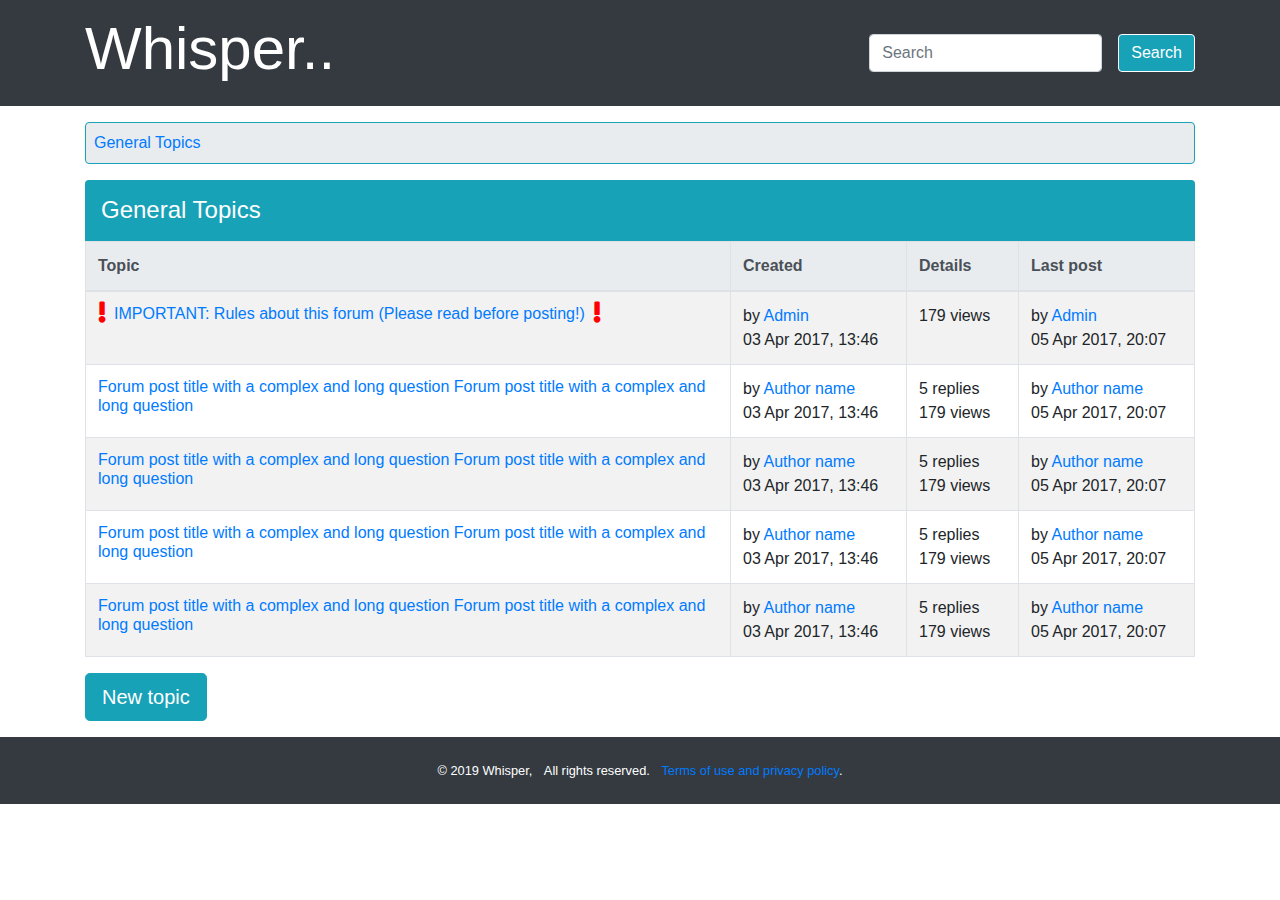
==== index.html @ 2c10388a "padding adjust" ====
<!DOCTYPE html>
<html lang="en">
  <head>
    <!-- Required meta tags -->
    <meta charset="utf-8">
   
    <!-- Bootstrap CSS -->
    <link rel="stylesheet" href="https://stackpath.bootstrapcdn.com/bootstrap/4.3.1/css/bootstrap.min.css" integrity="sha384-ggOyR0iXCbMQv3Xipma34MD+dH/1fQ784/j6cY/iJTQUOhcWr7x9JvoRxT2MZw1T" crossorigin="anonymous">
  <link rel="stylesheet"   href="https://cdnjs.cloudflare.com/ajax/libs/font-awesome/5.10.2/css/all.min.css">
  <meta name="viewport" content="width=device-width, initial-scale=1, shrink-to-fit=no">
  <link rel="stylesheet" href="assets/css/style.css" media="screen" title="no title" charset="utf-8"> 


    <title>Whisper- General Topics</title>

    
  </head>
  <body>
    <nav class="navbar navbar-dark bg-dark">
      <div class="container">
        <h1><a href="index.html" class="navbar-brand">Whisper..</a></h1>
        <form class="form-inline">
          <input type="text" class="form-control mr-3 mb-2 mb-sm-0" placeholder="Search">
          <button type="submit" class="btn btn-info border border-white">Search</button>
        </form>
      </div>
    </nav>
    <div class="container my-3">
      <nav class="breadcrumb border border-info p-2">
        <a href="index.html" class="breadcrumb-item">General Topics</a>
        
        <!-- <span class="breadcrumb-item active">General Topics</span> -->
      </nav>
      <div class="row">
        <div class="col-12">
          <h2 class="h4 text-white bg-info mb-0 p-3 rounded-top">General Topics</h2>

          <!-- Handlebars Table -->
          <table class="table table-striped table-bordered table-responsive-lg">
            <thead class="thead-light">
              <tr>
                <th scope="col" class="topic-col">Topic</th>
                <th scope="col" class="created-col">Created</th>
                <th scope="col" class="details-col">Details</th>
                <th scope="col" class="last-post-col">Last post</th>
              </tr>
            </thead>
            <tbody>
              <tr>
                <td>
                  <h3 class="h6"><i class="fas fa-exclamation fa-lg pr-2"></i><a href="post.html">IMPORTANT: Rules about this forum (Please read before posting!)</a><i class="fas fa-exclamation fa-lg pl-2"></i></h3>
                  <!-- <div class="small">Go to page: <a href="#0">1</a>, <a href="#0">2</a>, <a href="#0">3</a> &hellip; <a href="#0">7</a>, <a href="#0">8</a>, <a href="#0">9</a></div> -->
                </td>
                <td>
                  <div>by <a href="#">Admin</a></div>
                  <div>03 Apr 2017, 13:46</div>
                </td>
                <td>
                  <!-- <div>5 replies</div> -->
                  <div>179 views</div>
                </td>
                <td>
                  <div>by <a href="#">Admin</a></div>
                  <div>05 Apr 2017, 20:07</div>
                </td>
              </tr>
              <tr>
                <td>
                  <h3 class="h6"> <a href="post.html">Forum post title with a complex and long question Forum post title with a complex and long question</a></h3>
                  <!-- <div class="small">Go to page: <a href="#0">1</a>, <a href="#0">2</a>, <a href="#0">3</a> &hellip; <a href="#0">7</a>, <a href="#0">8</a>, <a href="#0">9</a></div> -->
                </td>
                <td>
                  <div>by <a href="#">Author name</a></div>
                  <div>03 Apr 2017, 13:46</div>
                </td>
                <td>
                  <div>5 replies</div>
                  <div>179 views</div>
                </td>
                <td>
                  <div>by <a href="#">Author name</a></div>
                  <div>05 Apr 2017, 20:07</div>
                </td>
              </tr>
              <tr>
                <td>
                  <h3 class="h6"><a href="post.html">Forum post title with a complex and long question Forum post title with a complex and long question</a></h3>
                  <!-- <div class="small">Go to page: <a href="#0">1</a>, <a href="#0">2</a>, <a href="#0">3</a> &hellip; <a href="#0">7</a>, <a href="#0">8</a>, <a href="#0">9</a></div> -->
                </td>
                <td>
                  <div>by <a href="#">Author name</a></div>
                  <div>03 Apr 2017, 13:46</div>
                </td>
                <td>
                  <div>5 replies</div>
                  <div>179 views</div>
                </td>
                <td>
                  <div>by <a href="#">Author name</a></div>
                  <div>05 Apr 2017, 20:07</div>
                </td>
              </tr>
              <tr>
                <td>
                  <h3 class="h6"><a href="post.html">Forum post title with a complex and long question Forum post title with a complex and long question</a></h3>
                </td>
                <td>
                  <div>by <a href="#">Author name</a></div>
                  <div>03 Apr 2017, 13:46</div>
                </td>
                <td>
                  <div>5 replies</div>
                  <div>179 views</div>
                </td>
                <td>
                  <div>by <a href="#">Author name</a></div>
                  <div>05 Apr 2017, 20:07</div>
                </td>
              </tr>
              <tr>  
                <td>
                  <h3 class="h6"><a href="post.html">Forum post title with a complex and long question Forum post title with a complex and long question</a></h3>
                </td>
                <td>
                  <div>by <a href="#">Author name</a></div>
                  <div>03 Apr 2017, 13:46</div>
                </td>
                <td>
                  <div>5 replies</div>
                  <div>179 views</div>
                </td>
                <td>
                  <div>by <a href="#">Author name</a></div>
                  <div>05 Apr 2017, 20:07</div>
                </td>
              </tr> 
              <tr> 
               
            </tbody>
          </table>
        </div>
      </div> 
     
      <!-- new topic Button for creating a new post -->
      <a href="new-topic.html" class="btn btn-lg btn-info">New topic</a>
    </div>

    <!-- footer -->
    <footer class="small bg-dark text-white">
      <div class="container py-4">
        <ul class="list-inline mb-0 text-center">
          <li class="list-inline-item">&copy; 2019 Whisper,</li>
          <li class="list-inline-item">All rights reserved.</li>
          <li class="list-inline-item"><a href="#">Terms of use and privacy policy</a>.</li>
        </ul>
      </div>
    </footer>

    <!-- jQuery first, then Bootstrap JS -->
<script src="https://code.jquery.com/jquery-3.4.1.min.js" integrity="sha256-CSXorXvZcTkaix6Yvo6HppcZGetbYMGWSFlBw8HfCJo="crossorigin="anonymous"></script>
<script src="https://cdnjs.cloudflare.com/ajax/libs/popper.js/1.14.7/umd/popper.min.js" integrity="sha384-UO2eT0CpHqdSJQ6hJty5KVphtPhzWj9WO1clHTMGa3JDZwrnQq4sF86dIHNDz0W1" crossorigin="anonymous"></script>
<script src="https://stackpath.bootstrapcdn.com/bootstrap/4.3.1/js/bootstrap.min.js" integrity="sha384-JjSmVgyd0p3pXB1rRibZUAYoIIy6OrQ6VrjIEaFf/nJGzIxFDsf4x0xIM+B07jRM" crossorigin="anonymous"></script>
  </body>
</html>
---- assets/css/style.css ----
.topic-col {
    min-width: 16em;
  }

  .created-col,
  .last-post-col {
    min-width: 11em;
  }

.navbar-brand {
font-size: 60px;
}

.author-col {
    min-width: 12em ;
  }
  
  .post-col {
    min-width: 20em;
  
  }

  .details-col {
    min-width: 7em;
  }

  .navbar-brand {
font-size: 60px;
}

.fas {
color: red;
}
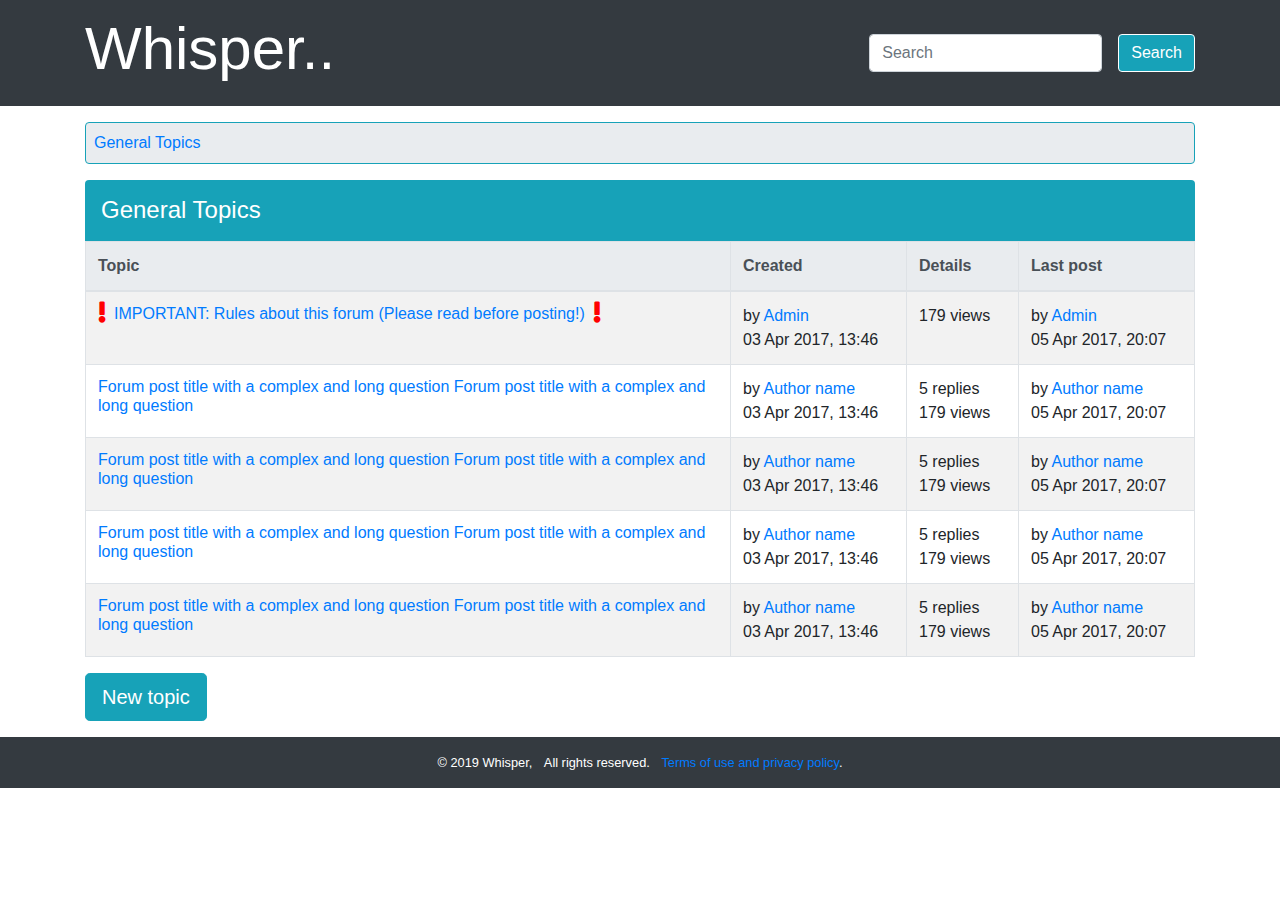
==== commit a7f16136: "footer issues" ====
--- a/index.html
+++ b/index.html
@@ -147,7 +147,7 @@
 
     <!-- footer -->
     <footer class="small bg-dark text-white">
-      <div class="container py-4">
+      <div class="container py-3">
         <ul class="list-inline mb-0 text-center">
           <li class="list-inline-item">&copy; 2019 Whisper,</li>
           <li class="list-inline-item">All rights reserved.</li>
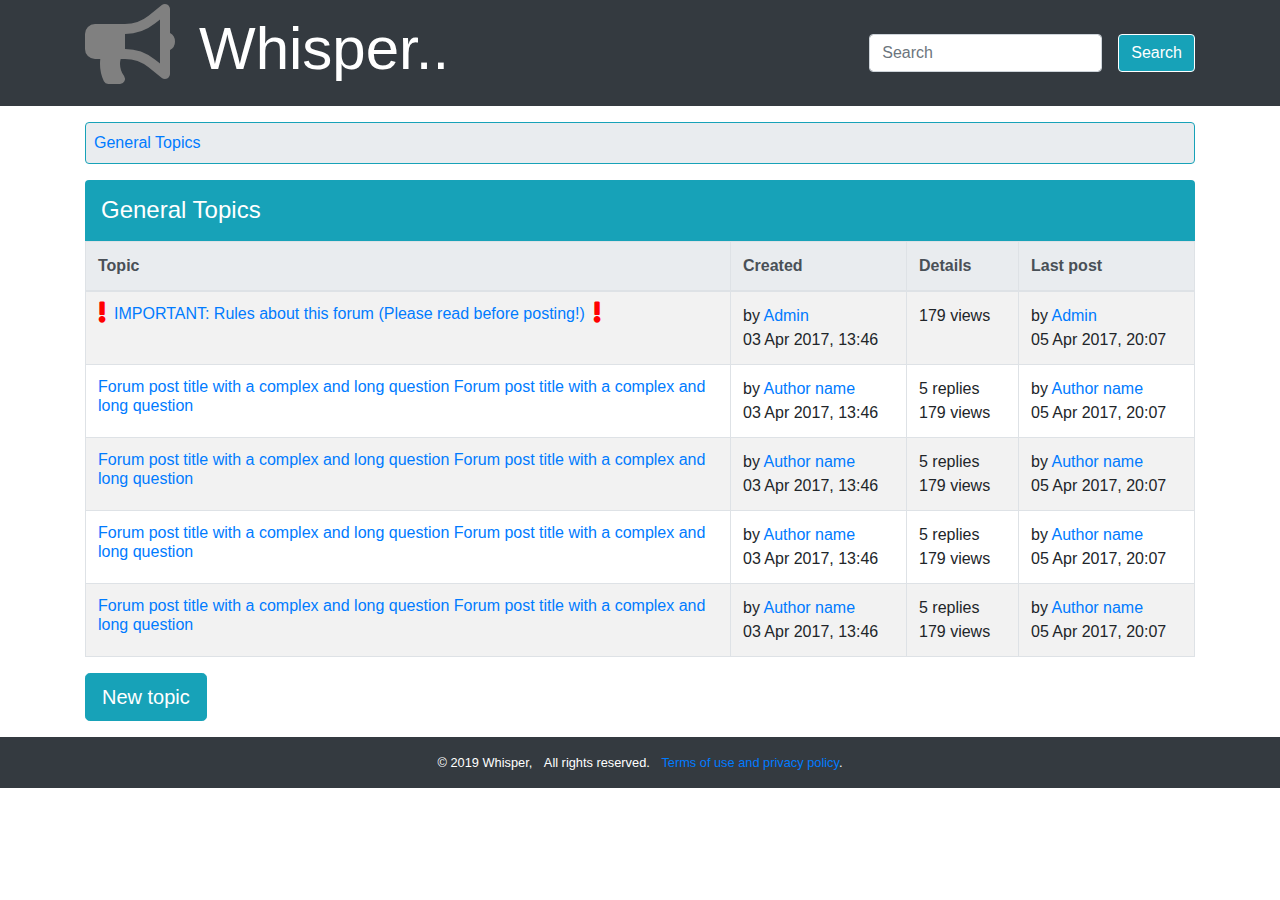
==== commit 8cad62ce: "icon" ====
--- a/index.html
+++ b/index.html
@@ -17,13 +17,13 @@
   </head>
   <body>
     <nav class="navbar navbar-dark bg-dark">
-      <div class="container">
-        <h1><a href="index.html" class="navbar-brand">Whisper..</a></h1>
+      <div class="container"> 
+        <h1><a href="index.html" class="navbar-brand"><i class="spy fas fa-bullhorn fa-lg pr-4"></i>Whisper..</a></h1>
         <form class="form-inline">
           <input type="text" class="form-control mr-3 mb-2 mb-sm-0" placeholder="Search">
           <button type="submit" class="btn btn-info border border-white">Search</button>
         </form>
-      </div>
+      </div> 
     </nav>
     <div class="container my-3">
       <nav class="breadcrumb border border-info p-2">
@@ -48,7 +48,7 @@
             <tbody>
               <tr>
                 <td>
-                  <h3 class="h6"><i class="fas fa-exclamation fa-lg pr-2"></i><a href="post.html">IMPORTANT: Rules about this forum (Please read before posting!)</a><i class="fas fa-exclamation fa-lg pl-2"></i></h3>
+                  <h3 class="h6"><i class="important fas fa-exclamation fa-lg pr-2"></i><a href="post.html">IMPORTANT: Rules about this forum (Please read before posting!)</a><i class="important fas fa-exclamation fa-lg pl-2"></i></h3>
                   <!-- <div class="small">Go to page: <a href="#0">1</a>, <a href="#0">2</a>, <a href="#0">3</a> &hellip; <a href="#0">7</a>, <a href="#0">8</a>, <a href="#0">9</a></div> -->
                 </td>
                 <td>
--- a/assets/css/style.css
+++ b/assets/css/style.css
@@ -9,6 +9,8 @@
 
 .navbar-brand {
 font-size: 60px;
+
+
 }
 
 .author-col {
@@ -24,11 +26,13 @@
     min-width: 7em;
   }
 
-  .navbar-brand {
-font-size: 60px;
-}
+  
 
-.fas {
+.important {
 color: red;
 }
 
+.spy  {
+  color:gray;
+  
+}
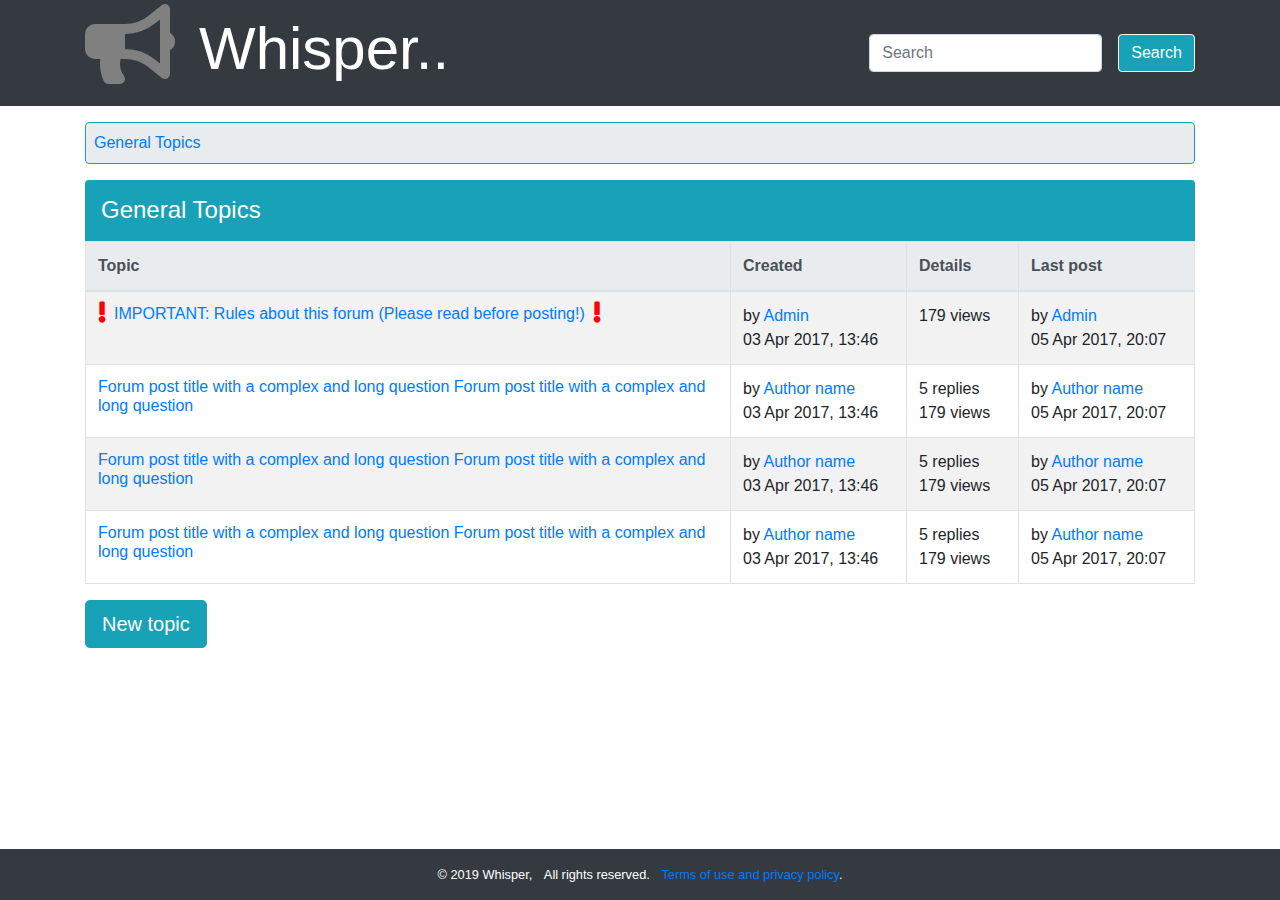
==== commit 82d207ce: "sticky footer" ====
--- a/index.html
+++ b/index.html
@@ -116,8 +116,8 @@
                   <div>by <a href="#">Author name</a></div>
                   <div>05 Apr 2017, 20:07</div>
                 </td>
-              </tr>
-              <tr>  
+              </tr> 
+              <!-- <tr>  
                 <td>
                   <h3 class="h6"><a href="post.html">Forum post title with a complex and long question Forum post title with a complex and long question</a></h3>
                 </td>
@@ -134,7 +134,7 @@
                   <div>05 Apr 2017, 20:07</div>
                 </td>
               </tr> 
-              <tr> 
+              <tr>  -->
                
             </tbody>
           </table>
@@ -146,8 +146,9 @@
     </div>
 
     <!-- footer -->
+    <div class="fixed-bottom">
     <footer class="small bg-dark text-white">
-      <div class="container py-3">
+      <div class="container-fluid py-3">
         <ul class="list-inline mb-0 text-center">
           <li class="list-inline-item">&copy; 2019 Whisper,</li>
           <li class="list-inline-item">All rights reserved.</li>
@@ -155,7 +156,7 @@
         </ul>
       </div>
     </footer>
-
+</div>
     <!-- jQuery first, then Bootstrap JS -->
 <script src="https://code.jquery.com/jquery-3.4.1.min.js" integrity="sha256-CSXorXvZcTkaix6Yvo6HppcZGetbYMGWSFlBw8HfCJo="crossorigin="anonymous"></script>
 <script src="https://cdnjs.cloudflare.com/ajax/libs/popper.js/1.14.7/umd/popper.min.js" integrity="sha384-UO2eT0CpHqdSJQ6hJty5KVphtPhzWj9WO1clHTMGa3JDZwrnQq4sF86dIHNDz0W1" crossorigin="anonymous"></script>
--- a/assets/css/style.css
+++ b/assets/css/style.css
@@ -36,3 +36,8 @@
   color:gray;
   
 }
+
+body {
+  min-height: 100vh; 
+} 
+
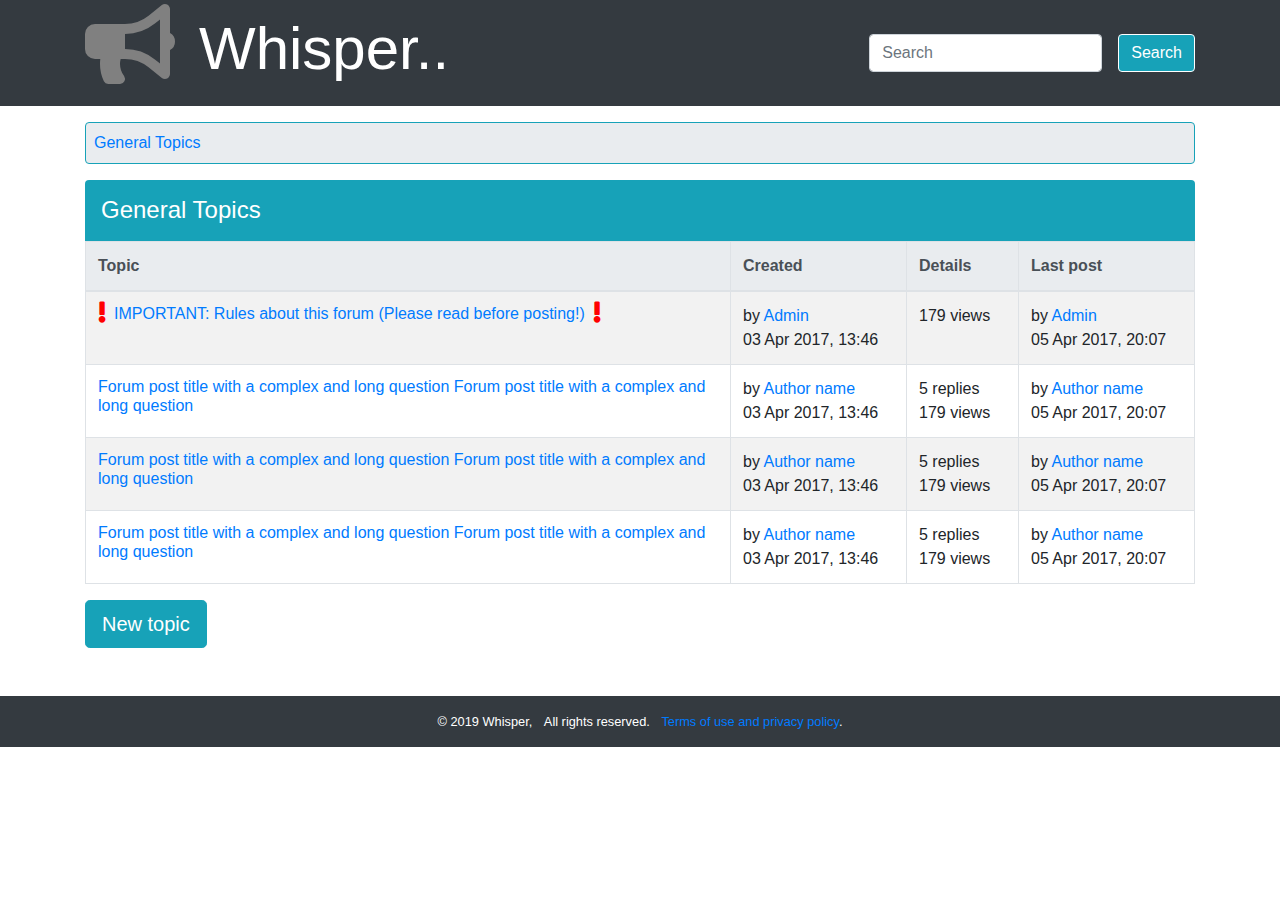
==== commit 8b3f491b: "footer mobile resp fixed" ====
--- a/index.html
+++ b/index.html
@@ -25,7 +25,7 @@
         </form>
       </div> 
     </nav>
-    <div class="container my-3">
+    <div class="container my-3 mb-5">
       <nav class="breadcrumb border border-info p-2">
         <a href="index.html" class="breadcrumb-item">General Topics</a>
         
@@ -146,7 +146,7 @@
     </div>
 
     <!-- footer -->
-    <div class="fixed-bottom">
+    <!-- <div class="fixed-bottom mt-5"> -->
     <footer class="small bg-dark text-white">
       <div class="container-fluid py-3">
         <ul class="list-inline mb-0 text-center">
@@ -156,7 +156,7 @@
         </ul>
       </div>
     </footer>
-</div>
+<!-- </div> -->
     <!-- jQuery first, then Bootstrap JS -->
 <script src="https://code.jquery.com/jquery-3.4.1.min.js" integrity="sha256-CSXorXvZcTkaix6Yvo6HppcZGetbYMGWSFlBw8HfCJo="crossorigin="anonymous"></script>
 <script src="https://cdnjs.cloudflare.com/ajax/libs/popper.js/1.14.7/umd/popper.min.js" integrity="sha384-UO2eT0CpHqdSJQ6hJty5KVphtPhzWj9WO1clHTMGa3JDZwrnQq4sF86dIHNDz0W1" crossorigin="anonymous"></script>
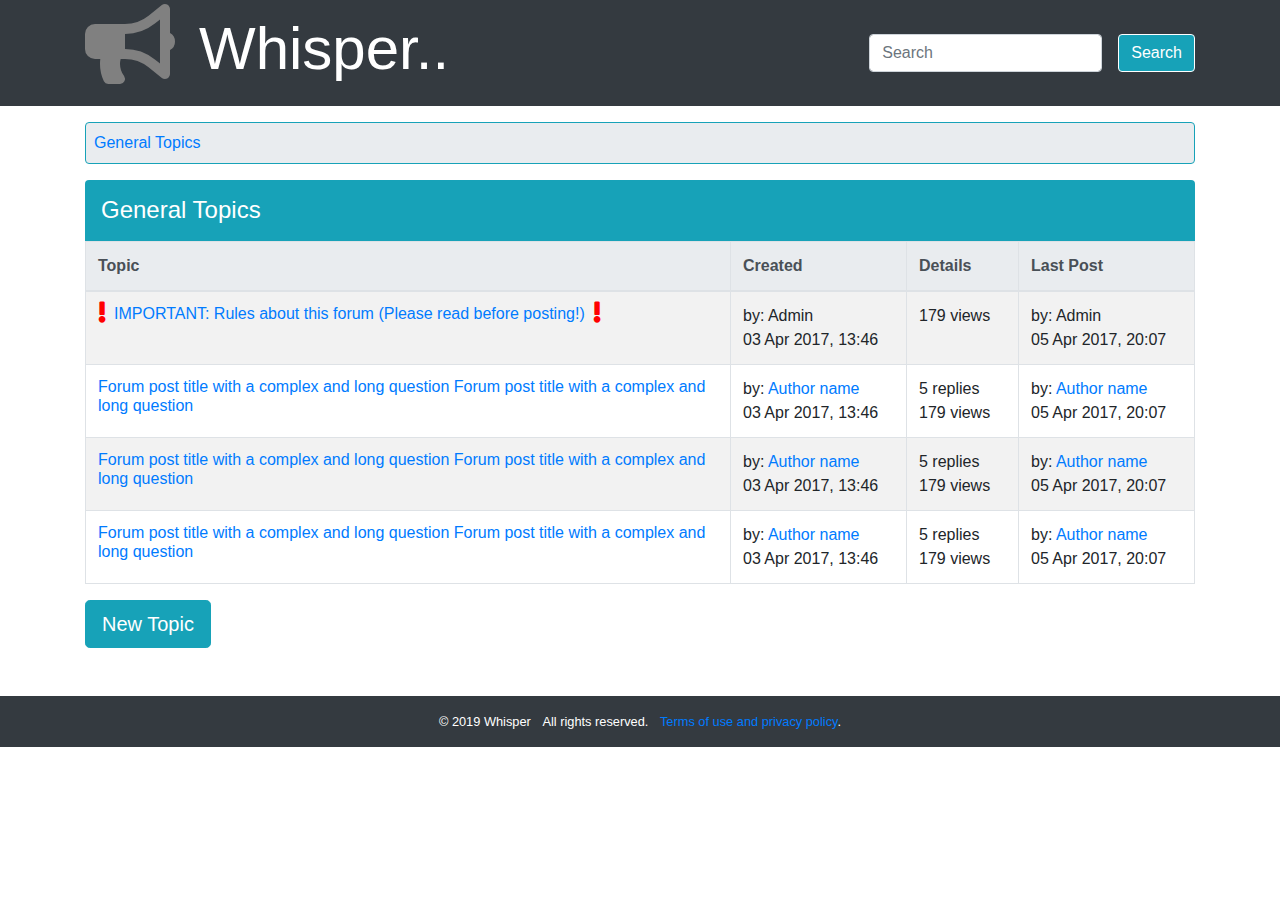
==== commit 0884984b: "remove text-decortation" ====
--- a/index.html
+++ b/index.html
@@ -42,7 +42,7 @@
                 <th scope="col" class="topic-col">Topic</th>
                 <th scope="col" class="created-col">Created</th>
                 <th scope="col" class="details-col">Details</th>
-                <th scope="col" class="last-post-col">Last post</th>
+                <th scope="col" class="last-post-col">Last Post</th>
               </tr>
             </thead>
             <tbody>
@@ -52,7 +52,7 @@
                   <!-- <div class="small">Go to page: <a href="#0">1</a>, <a href="#0">2</a>, <a href="#0">3</a> &hellip; <a href="#0">7</a>, <a href="#0">8</a>, <a href="#0">9</a></div> -->
                 </td>
                 <td>
-                  <div>by <a href="#">Admin</a></div>
+                  <div>by: <a>Admin</a></div>
                   <div>03 Apr 2017, 13:46</div>
                 </td>
                 <td>
@@ -60,7 +60,7 @@
                   <div>179 views</div>
                 </td>
                 <td>
-                  <div>by <a href="#">Admin</a></div>
+                  <div>by: <a>Admin</a></div>
                   <div>05 Apr 2017, 20:07</div>
                 </td>
               </tr>
@@ -70,7 +70,7 @@
                   <!-- <div class="small">Go to page: <a href="#0">1</a>, <a href="#0">2</a>, <a href="#0">3</a> &hellip; <a href="#0">7</a>, <a href="#0">8</a>, <a href="#0">9</a></div> -->
                 </td>
                 <td>
-                  <div>by <a href="#">Author name</a></div>
+                  <div>by: <a href="#">Author name</a></div>
                   <div>03 Apr 2017, 13:46</div>
                 </td>
                 <td>
@@ -78,7 +78,7 @@
                   <div>179 views</div>
                 </td>
                 <td>
-                  <div>by <a href="#">Author name</a></div>
+                  <div>by: <a href="#">Author name</a></div>
                   <div>05 Apr 2017, 20:07</div>
                 </td>
               </tr>
@@ -88,7 +88,7 @@
                   <!-- <div class="small">Go to page: <a href="#0">1</a>, <a href="#0">2</a>, <a href="#0">3</a> &hellip; <a href="#0">7</a>, <a href="#0">8</a>, <a href="#0">9</a></div> -->
                 </td>
                 <td>
-                  <div>by <a href="#">Author name</a></div>
+                  <div>by: <a href="#">Author name</a></div>
                   <div>03 Apr 2017, 13:46</div>
                 </td>
                 <td>
@@ -96,7 +96,7 @@
                   <div>179 views</div>
                 </td>
                 <td>
-                  <div>by <a href="#">Author name</a></div>
+                  <div>by: <a href="#">Author name</a></div>
                   <div>05 Apr 2017, 20:07</div>
                 </td>
               </tr>
@@ -105,7 +105,7 @@
                   <h3 class="h6"><a href="post.html">Forum post title with a complex and long question Forum post title with a complex and long question</a></h3>
                 </td>
                 <td>
-                  <div>by <a href="#">Author name</a></div>
+                  <div>by: <a href="#">Author name</a></div>
                   <div>03 Apr 2017, 13:46</div>
                 </td>
                 <td>
@@ -113,28 +113,11 @@
                   <div>179 views</div>
                 </td>
                 <td>
-                  <div>by <a href="#">Author name</a></div>
+                  <div>by: <a href="#">Author name</a></div>
                   <div>05 Apr 2017, 20:07</div>
                 </td>
               </tr> 
-              <!-- <tr>  
-                <td>
-                  <h3 class="h6"><a href="post.html">Forum post title with a complex and long question Forum post title with a complex and long question</a></h3>
-                </td>
-                <td>
-                  <div>by <a href="#">Author name</a></div>
-                  <div>03 Apr 2017, 13:46</div>
-                </td>
-                <td>
-                  <div>5 replies</div>
-                  <div>179 views</div>
-                </td>
-                <td>
-                  <div>by <a href="#">Author name</a></div>
-                  <div>05 Apr 2017, 20:07</div>
-                </td>
-              </tr> 
-              <tr>  -->
+             
                
             </tbody>
           </table>
@@ -142,7 +125,7 @@
       </div> 
      
       <!-- new topic Button for creating a new post -->
-      <a href="new-topic.html" class="btn btn-lg btn-info">New topic</a>
+      <a href="new-topic.html" class="btn btn-lg btn-info">New Topic</a>
     </div>
 
     <!-- footer -->
@@ -150,7 +133,7 @@
     <footer class="small bg-dark text-white">
       <div class="container-fluid py-3">
         <ul class="list-inline mb-0 text-center">
-          <li class="list-inline-item">&copy; 2019 Whisper,</li>
+          <li class="list-inline-item">&copy; 2019 Whisper</li>
           <li class="list-inline-item">All rights reserved.</li>
           <li class="list-inline-item"><a href="#">Terms of use and privacy policy</a>.</li>
         </ul>
--- a/assets/css/style.css
+++ b/assets/css/style.css
@@ -26,7 +26,9 @@
     min-width: 7em;
   }
 
-  
+  a:hover {
+    text-decoration: none;
+  }
 
 .important {
 color: red;
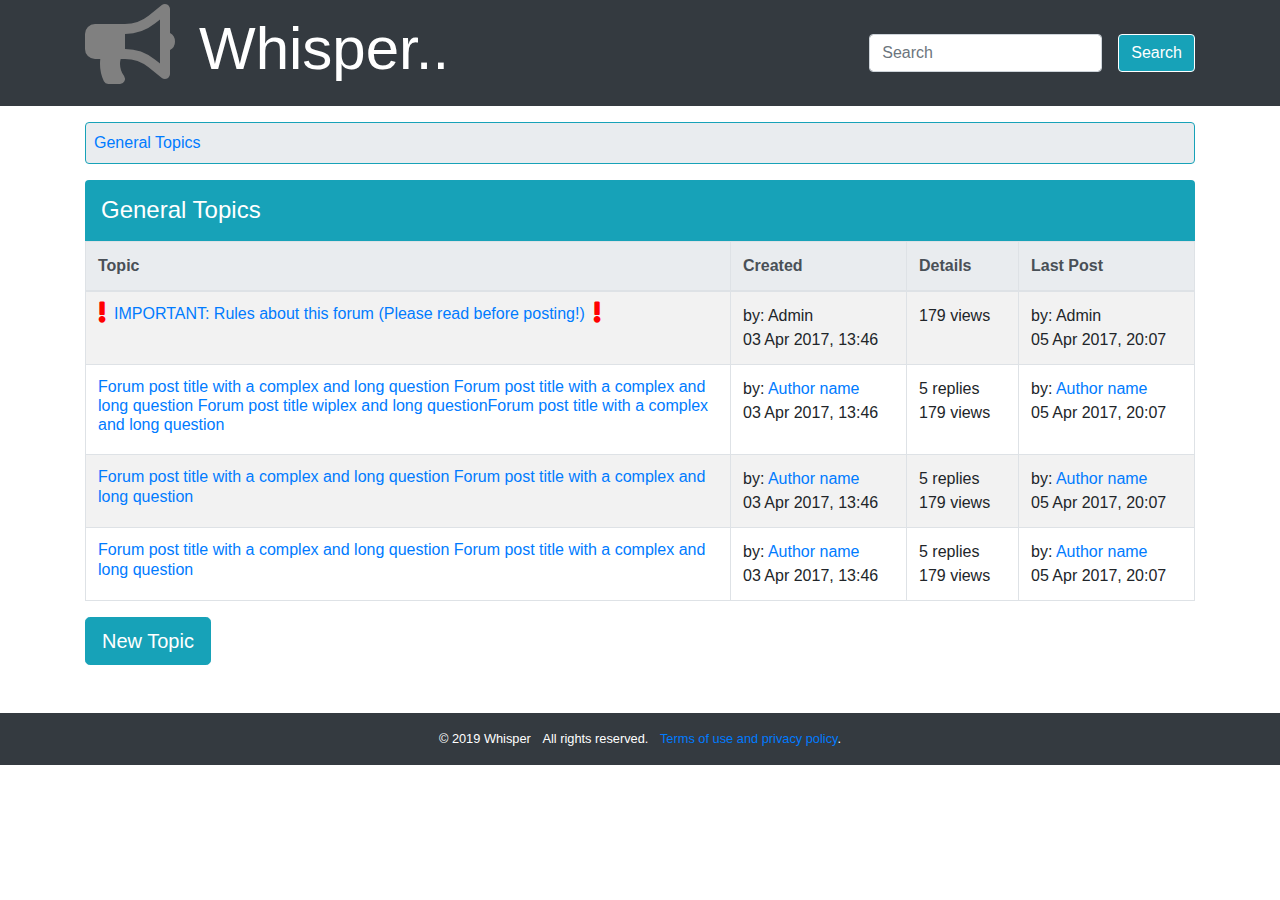
==== commit 6c69d326: "trying to push footer down" ====
--- a/index.html
+++ b/index.html
@@ -66,7 +66,7 @@
               </tr>
               <tr>
                 <td>
-                  <h3 class="h6"> <a href="post.html">Forum post title with a complex and long question Forum post title with a complex and long question</a></h3>
+                  <h3 class="h6"> <a href="post.html">Forum post title with a complex and long question Forum post title with a complex and long question Forum post title wiplex and long questionForum post title with a  complex and long question</a></h3>
                   <!-- <div class="small">Go to page: <a href="#0">1</a>, <a href="#0">2</a>, <a href="#0">3</a> &hellip; <a href="#0">7</a>, <a href="#0">8</a>, <a href="#0">9</a></div> -->
                 </td>
                 <td>
@@ -126,12 +126,13 @@
      
       <!-- new topic Button for creating a new post -->
       <a href="new-topic.html" class="btn btn-lg btn-info">New Topic</a>
-    </div>
+    </div> 
 
     <!-- footer -->
     <!-- <div class="fixed-bottom mt-5"> -->
+     
     <footer class="small bg-dark text-white">
-      <div class="container-fluid py-3">
+      <div class="container py-3">
         <ul class="list-inline mb-0 text-center">
           <li class="list-inline-item">&copy; 2019 Whisper</li>
           <li class="list-inline-item">All rights reserved.</li>
@@ -139,7 +140,7 @@
         </ul>
       </div>
     </footer>
-<!-- </div> -->
+
     <!-- jQuery first, then Bootstrap JS -->
 <script src="https://code.jquery.com/jquery-3.4.1.min.js" integrity="sha256-CSXorXvZcTkaix6Yvo6HppcZGetbYMGWSFlBw8HfCJo="crossorigin="anonymous"></script>
 <script src="https://cdnjs.cloudflare.com/ajax/libs/popper.js/1.14.7/umd/popper.min.js" integrity="sha384-UO2eT0CpHqdSJQ6hJty5KVphtPhzWj9WO1clHTMGa3JDZwrnQq4sF86dIHNDz0W1" crossorigin="anonymous"></script>
--- a/assets/css/style.css
+++ b/assets/css/style.css
@@ -39,7 +39,4 @@
   
 }
 
-body {
-  min-height: 100vh; 
-} 
 
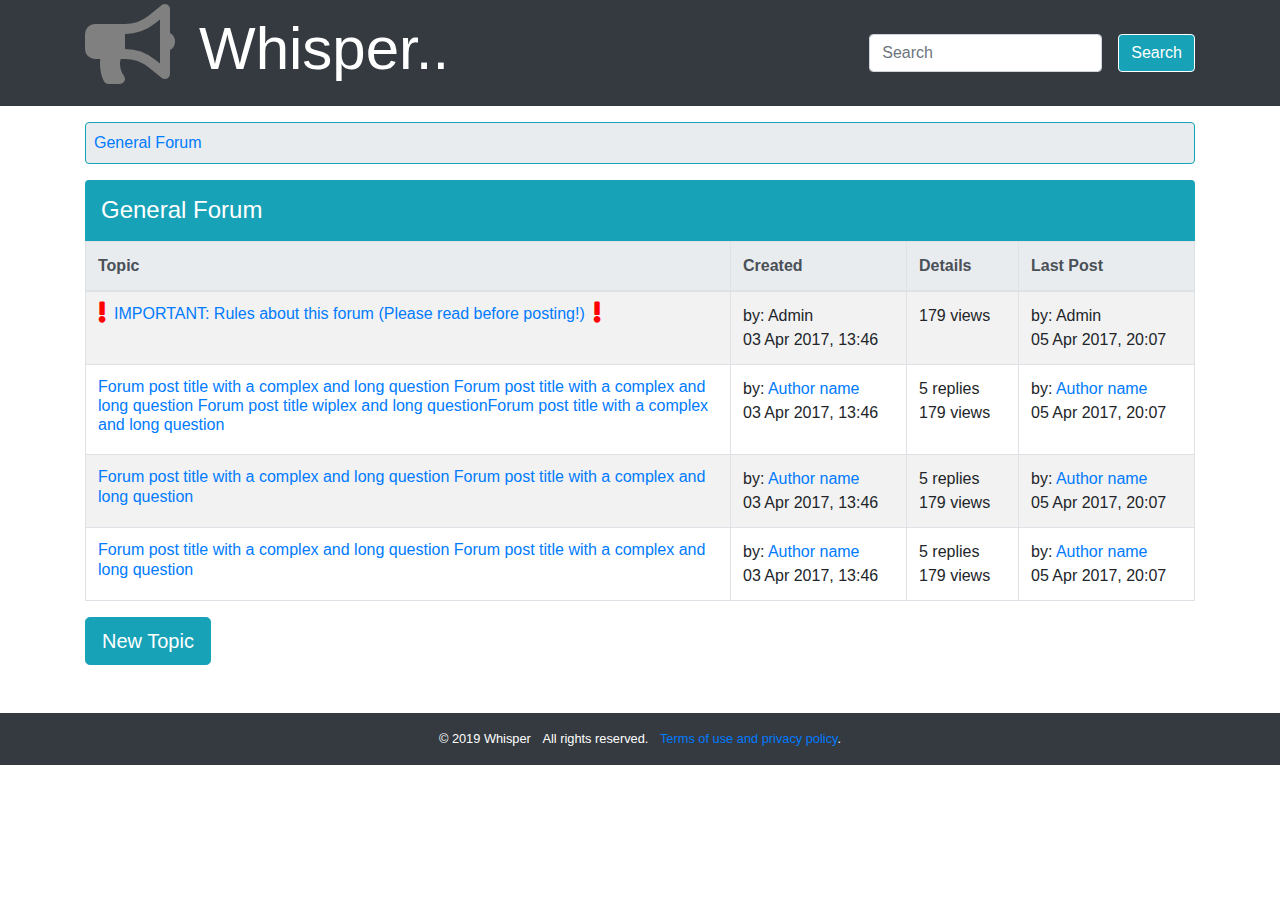
==== commit 6114dbf8: "id changes" ====
--- a/index.html
+++ b/index.html
@@ -27,13 +27,13 @@
     </nav>
     <div class="container my-3 mb-5">
       <nav class="breadcrumb border border-info p-2">
-        <a href="index.html" class="breadcrumb-item">General Topics</a>
+        <a href="index.html" class="breadcrumb-item">General Forum</a>
         
         <!-- <span class="breadcrumb-item active">General Topics</span> -->
       </nav>
       <div class="row">
         <div class="col-12">
-          <h2 class="h4 text-white bg-info mb-0 p-3 rounded-top">General Topics</h2>
+          <h2 class="h4 text-white bg-info mb-0 p-3 rounded-top">General Forum</h2>
 
           <!-- Handlebars Table -->
           <table class="table table-striped table-bordered table-responsive-lg">
